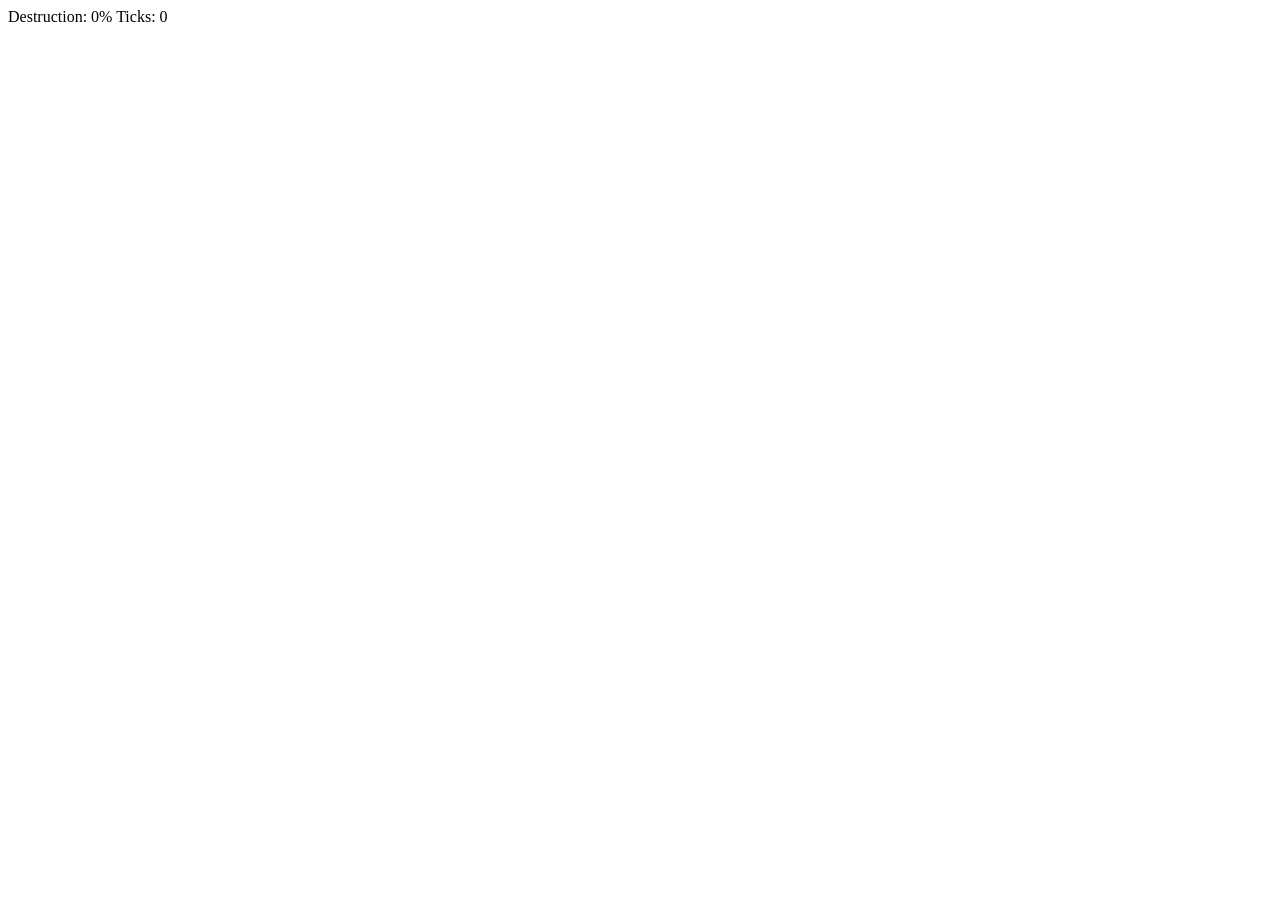
==== static/battle.html @ 27488eb6 "feat: battle screen html" ====
<!DOCTYPE html>
<html lang="en">
<head>
    <meta charset="UTF-8">
    <title>Battle</title>
    <link rel="stylesheet" href="css/battle.css">
</head>
<body>
    <div id="ui">
        <div id="resources">
            <span id="destruction">Destruction: 0%</span>
            <span id="elapsed">Ticks: 0</span>
        </div>
        <div id="troopSelector"></div>
        <p id="status"></p>
    </div>
    <canvas id="gameCanvas"></canvas>
    <div id="resultScreen" style="display:none">
        <h2>Battle Over</h2>
        <p id="resultText"></p>
        <button id="returnBtn">Return to Village</button>
    </div>
    <script src="js/battleCanvas.js"></script>
    <script src="js/battle.js"></script>
</body>
</html>
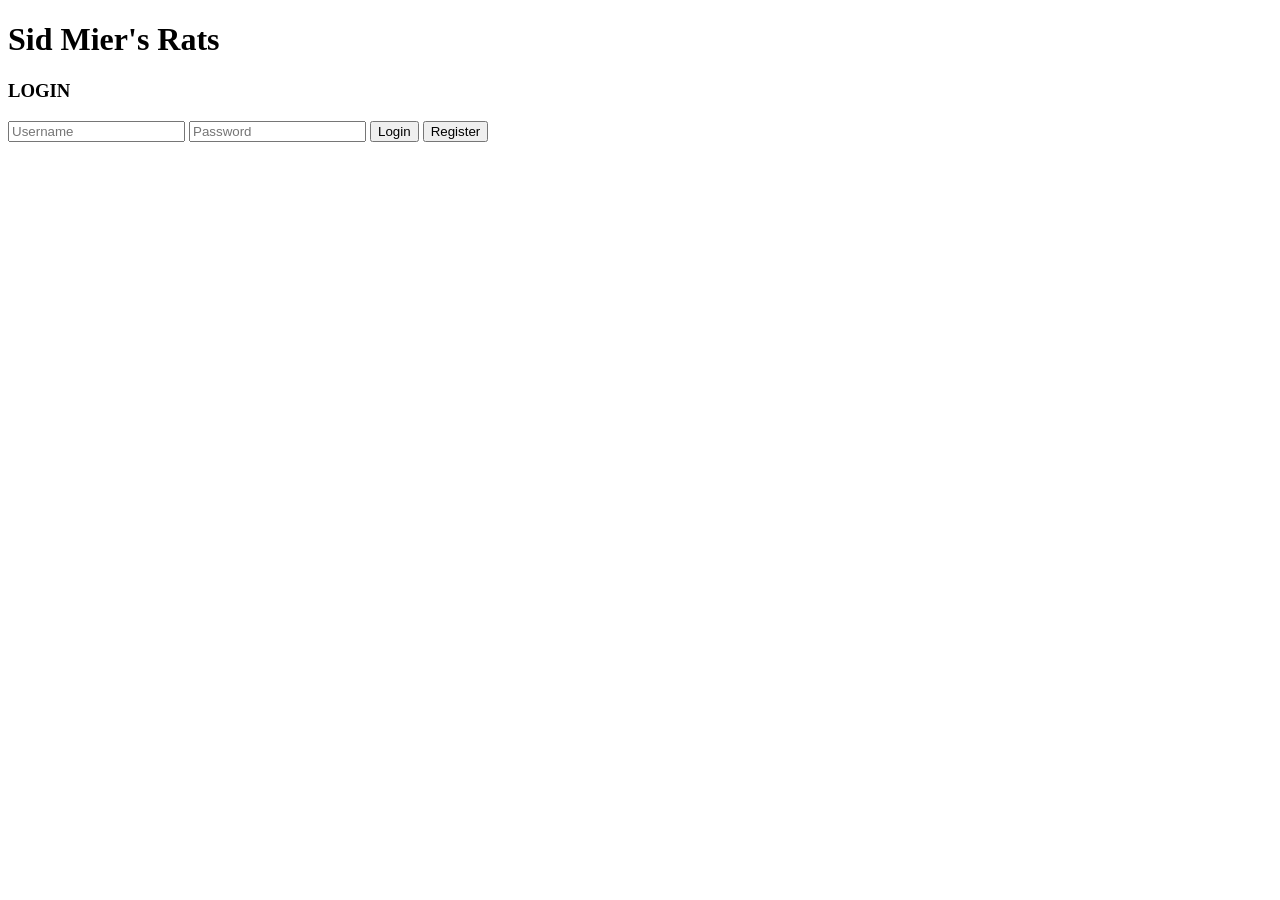
==== commit be003fdd: "fix: redirect for random urls, verification of token" ====
--- a/static/battle.html
+++ b/static/battle.html
@@ -20,6 +20,7 @@
         <p id="resultText"></p>
         <button id="returnBtn">Return to Village</button>
     </div>
+    <script src="js/auth.js"></script>
     <script src="js/battleCanvas.js"></script>
     <script src="js/battle.js"></script>
 </body>
--- a/static/css/battle.css
+++ b/static/css/battle.css
@@ -0,0 +1,96 @@
+* {
+    margin: 0;
+    padding: 0;
+    box-sizing: border-box;
+}
+
+body {
+    background: #1a1a2e;
+    display: flex;
+    justify-content: center;
+    align-items: center;
+    height: 100vh;
+    font-family: sans-serif;
+    color: white;
+}
+
+#gameCanvas {
+    border: 1px solid #444;
+}
+
+#ui {
+    position: fixed;
+    display: flex;
+    flex-direction: column;
+    gap: 8px;
+    top: 10%;
+    left: 2%;
+}
+
+#resources {
+    display: flex;
+    flex-direction: column;
+    gap: 4px;
+    font-size: 0.85rem;
+    color: #FFD700;
+}
+
+#troopSelector {
+    display: flex;
+    flex-direction: column;
+    gap: 6px;
+    margin-top: 10px;
+}
+
+.troop-btn {
+    padding: 8px;
+    background: #2a2a4a;
+    color: white;
+    border: 1px solid #444;
+    border-radius: 4px;
+    cursor: pointer;
+    text-align: left;
+    font-size: 0.8rem;
+}
+
+.troop-btn.selected {
+    border-color: #4a90d9;
+    background: #1a3a6a;
+}
+
+#status {
+    color: #6bff6b;
+    font-size: 0.8rem;
+}
+
+#resultScreen {
+    position: fixed;
+    top: 50%;
+    left: 50%;
+    transform: translate(-50%, -50%);
+    background: #2a2a4a;
+    border: 1px solid #444;
+    border-radius: 8px;
+    padding: 30px;
+    text-align: center;
+    z-index: 20;
+}
+
+#resultScreen h2 {
+    color: #4a90d9;
+    margin-bottom: 15px;
+}
+
+#resultScreen p {
+    margin-bottom: 20px;
+    color: #aaa;
+}
+
+#returnBtn {
+    padding: 10px 20px;
+    background: #4a90d9;
+    color: white;
+    border: none;
+    border-radius: 4px;
+    cursor: pointer;
+}
